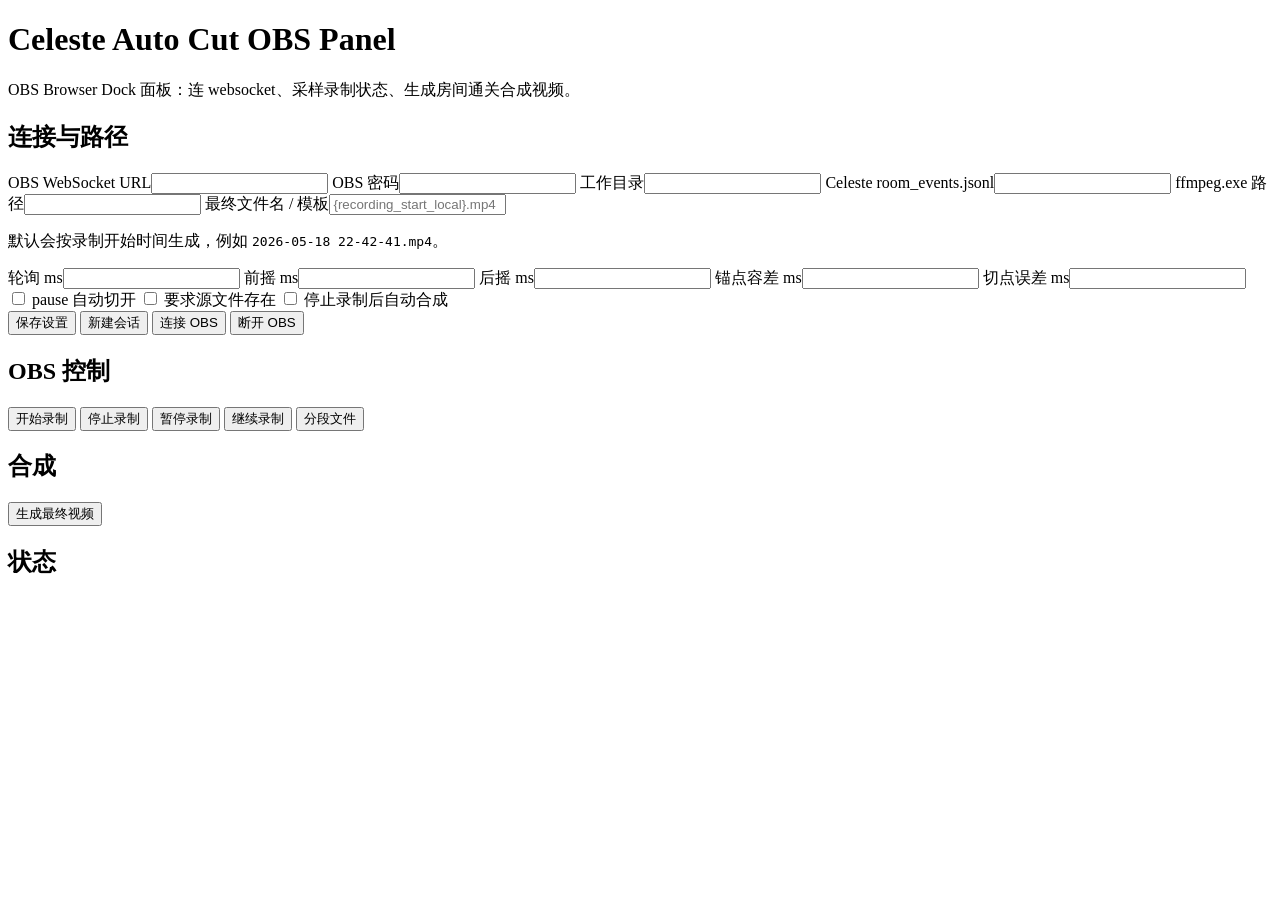
==== CelesteAutoCut/obj/obs-helper-publish/wwwroot/index.html @ 70f04010 "initial commit" ====
﻿<!doctype html>
<html lang="zh-CN">
<head>
  <meta charset="utf-8">
  <meta name="viewport" content="width=device-width, initial-scale=1">
  <title>Celeste Auto Cut OBS Panel</title>
  <link rel="stylesheet" href="/styles.css">
</head>
<body>
  <main class="layout">
    <header>
      <h1>Celeste Auto Cut OBS Panel</h1>
      <p>OBS Browser Dock 面板：连 websocket、采样录制状态、生成房间通关合成视频。</p>
    </header>

    <section class="card">
      <h2>连接与路径</h2>
      <div class="grid two">
        <label>OBS WebSocket URL<input id="obsUrl"></label>
        <label>OBS 密码<input id="obsPassword" type="password"></label>
        <label>工作目录<input id="workingDirectory"></label>
        <label>Celeste room_events.jsonl<input id="roomEventsPath"></label>
        <label>ffmpeg.exe 路径<input id="ffmpegPath"></label>
        <label>最终文件名 / 模板<input id="finalOutputName" placeholder="{recording_start_local}.mp4"></label>
      </div>
      <p>默认会按录制开始时间生成，例如 <code>2026-05-18 22-42-41.mp4</code>。</p>
      <div class="grid three">
        <label>轮询 ms<input id="pollIntervalMs" type="number"></label>
        <label>前摇 ms<input id="preRollMs" type="number"></label>
        <label>后摇 ms<input id="postRollMs" type="number"></label>
        <label>锚点容差 ms<input id="maxAnchorGapMs" type="number"></label>
        <label>切点误差 ms<input id="maxCutErrorMs" type="number"></label>
      </div>
      <div class="row checks">
        <label><input id="splitOnPause" type="checkbox"> pause 自动切开</label>
        <label><input id="requireExistingFiles" type="checkbox"> 要求源文件存在</label>
        <label><input id="autoAssembleOnStop" type="checkbox"> 停止录制后自动合成</label>
      </div>
      <div class="row">
        <button id="saveSettings">保存设置</button>
        <button id="resetSession">新建会话</button>
        <button id="connectObs">连接 OBS</button>
        <button id="disconnectObs">断开 OBS</button>
      </div>
    </section>

    <section class="card">
      <h2>OBS 控制</h2>
      <div class="row">
        <button id="startRecord">开始录制</button>
        <button id="stopRecord">停止录制</button>
        <button id="pauseRecord">暂停录制</button>
        <button id="resumeRecord">继续录制</button>
        <button id="splitRecordFile">分段文件</button>
      </div>
    </section>

    <section class="card">
      <h2>合成</h2>
      <div class="row">
        <button id="buildFinal">生成最终视频</button>
      </div>
      <pre id="artifactPaths" class="paths"></pre>
    </section>

    <section class="card">
      <h2>状态</h2>
      <div id="badges" class="row badges"></div>
      <pre id="statusBox"></pre>
      <pre id="messageBox"></pre>
    </section>
  </main>

  <script src="/app.js"></script>
</body>
</html>
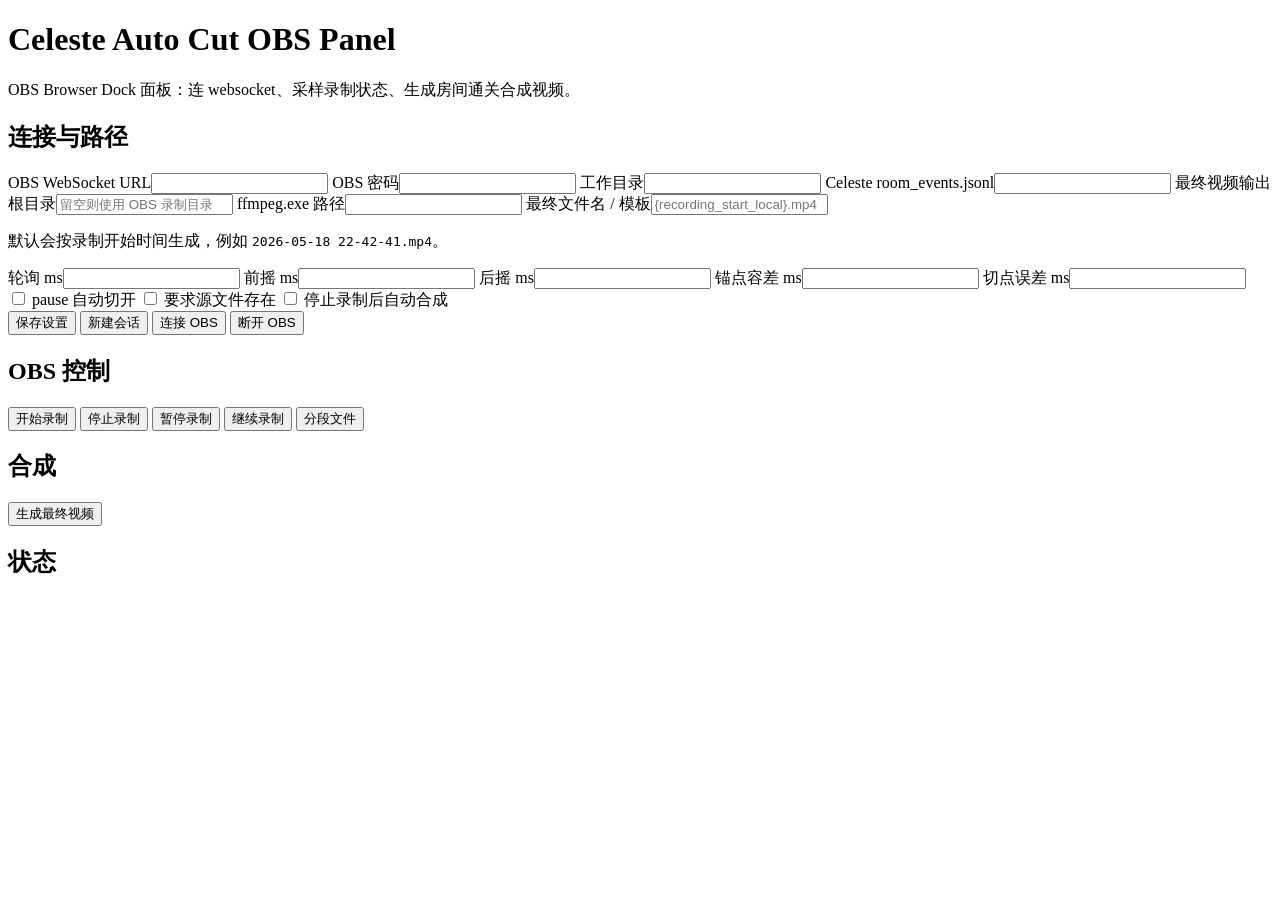
==== commit 4a532185: "Simplify in-game options to output directory The mod no longer exposes legacy replay hotkeys, input " ====
--- a/CelesteAutoCut/obj/obs-helper-publish/wwwroot/index.html
+++ b/CelesteAutoCut/obj/obs-helper-publish/wwwroot/index.html
@@ -20,6 +20,7 @@
         <label>OBS 密码<input id="obsPassword" type="password"></label>
         <label>工作目录<input id="workingDirectory"></label>
         <label>Celeste room_events.jsonl<input id="roomEventsPath"></label>
+        <label>最终视频输出根目录<input id="outputDirectory" placeholder="留空则使用 OBS 录制目录"></label>
         <label>ffmpeg.exe 路径<input id="ffmpegPath"></label>
         <label>最终文件名 / 模板<input id="finalOutputName" placeholder="{recording_start_local}.mp4"></label>
       </div>
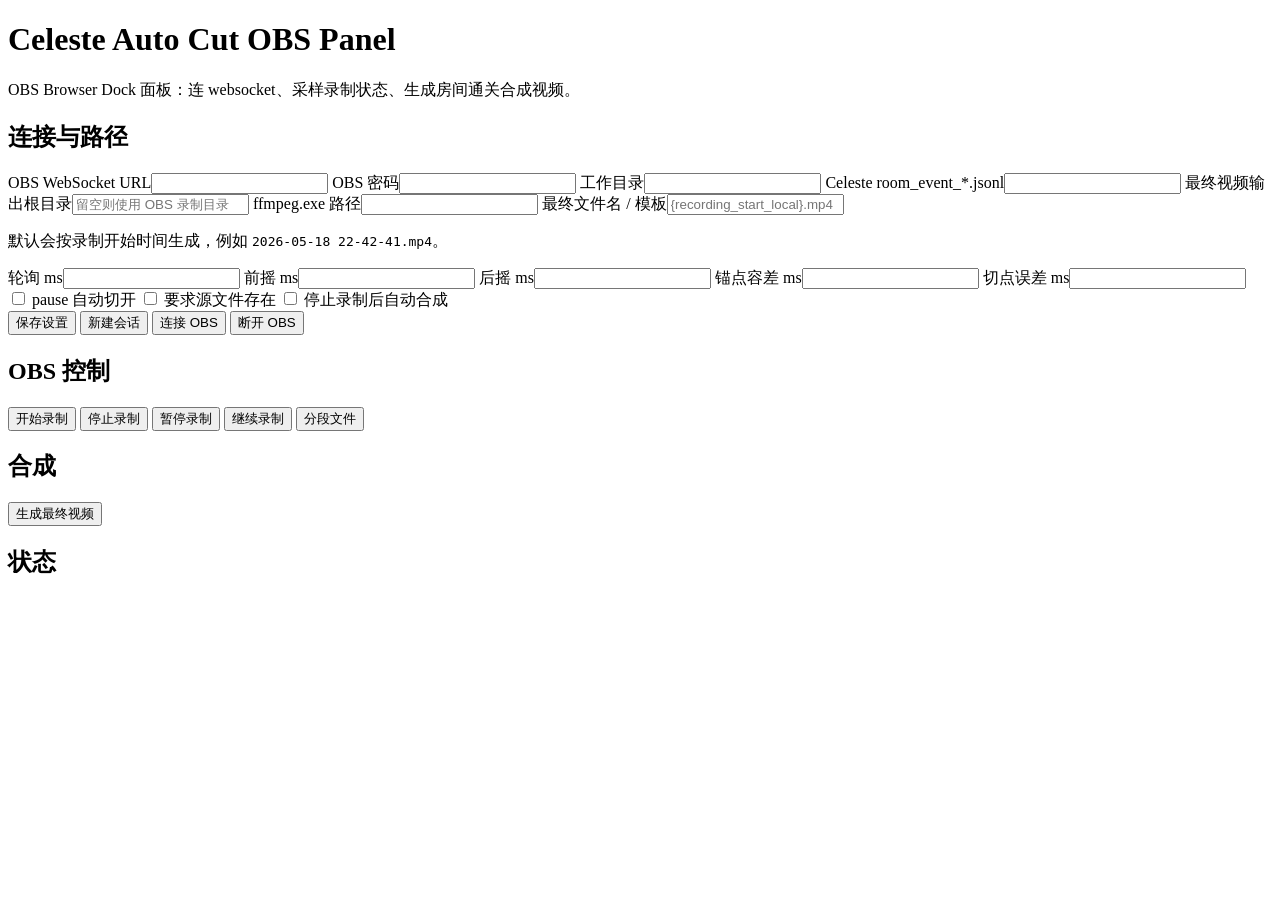
==== commit d1c33d5e: "Isolate room event logs to recording-safe sessions Room events now use timestamped files so OBS reco" ====
--- a/CelesteAutoCut/obj/obs-helper-publish/wwwroot/index.html
+++ b/CelesteAutoCut/obj/obs-helper-publish/wwwroot/index.html
@@ -19,7 +19,7 @@
         <label>OBS WebSocket URL<input id="obsUrl"></label>
         <label>OBS 密码<input id="obsPassword" type="password"></label>
         <label>工作目录<input id="workingDirectory"></label>
-        <label>Celeste room_events.jsonl<input id="roomEventsPath"></label>
+        <label>Celeste room_event_*.jsonl<input id="roomEventsPath"></label>
         <label>最终视频输出根目录<input id="outputDirectory" placeholder="留空则使用 OBS 录制目录"></label>
         <label>ffmpeg.exe 路径<input id="ffmpegPath"></label>
         <label>最终文件名 / 模板<input id="finalOutputName" placeholder="{recording_start_local}.mp4"></label>
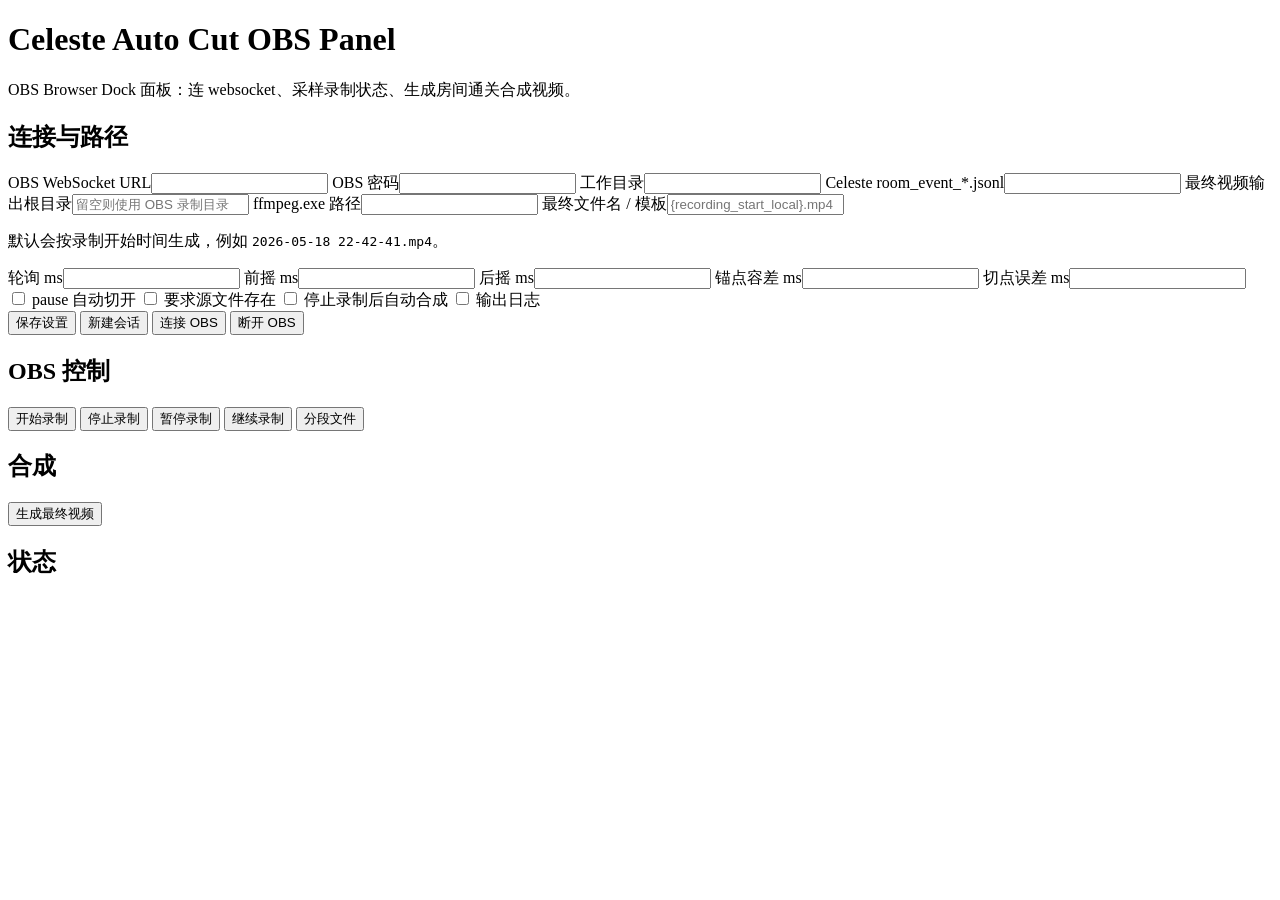
==== commit 2d174797: "Default to cleaning diagnostic logs after successful builds Restore fixed non-room-entry load sample" ====
--- a/CelesteAutoCut/obj/obs-helper-publish/wwwroot/index.html
+++ b/CelesteAutoCut/obj/obs-helper-publish/wwwroot/index.html
@@ -36,6 +36,7 @@
         <label><input id="splitOnPause" type="checkbox"> pause 自动切开</label>
         <label><input id="requireExistingFiles" type="checkbox"> 要求源文件存在</label>
         <label><input id="autoAssembleOnStop" type="checkbox"> 停止录制后自动合成</label>
+        <label><input id="logOutputEnabled" type="checkbox"> 输出日志</label>
       </div>
       <div class="row">
         <button id="saveSettings">保存设置</button>
